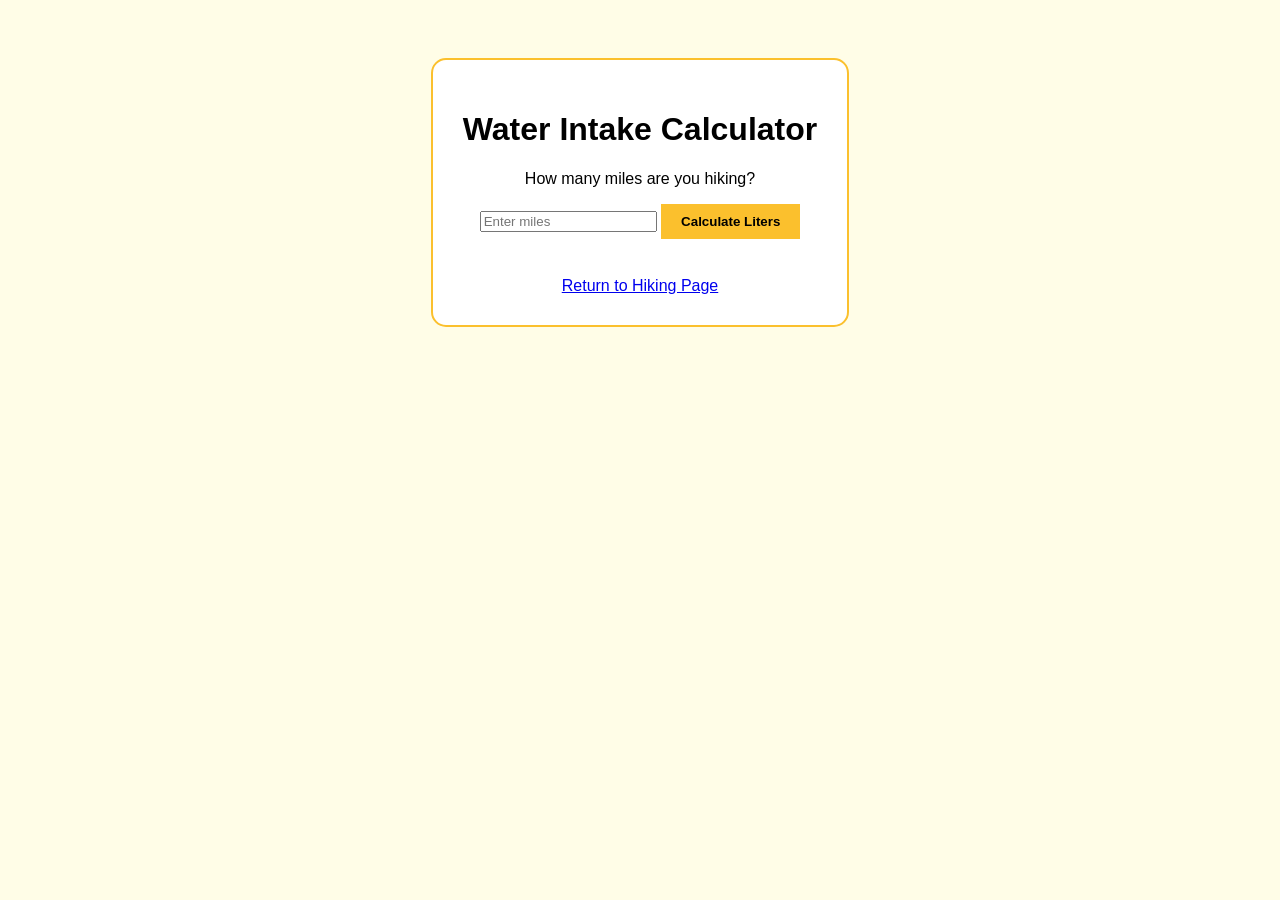
==== app.html @ 5ec6186c "Update app.html" ====
<!DOCTYPE html>
<html lang="en">
<head>
    <meta charset="UTF-8">
    <title>Hiking Prep Simulator</title>
    <style>
        body { font-family: sans-serif; text-align: center; padding: 50px; background: #fffde7; }
        #game-box { border: 2px solid #fbc02d; padding: 30px; display: inline-block; border-radius: 15px; background: white; }
        button { background: #fbc02d; border: none; padding: 10px 20px; cursor: pointer; font-weight: bold; }
    </style>
</head>
<body>
    <div id="game-box">
        <h1>Water Intake Calculator</h1>
        <p>How many miles are you hiking?</p>
        <input type="number" id="miles" placeholder="Enter miles">
        <button onclick="calculate()">Calculate Liters</button>
        <h2 id="result"></h2>
        <br>
        <a href="hiking.html">Return to Hiking Page</a>
    </div>

    <script>
        function calculate() {
            const miles = document.getElementById('miles').value;
            const liters = (miles * 0.5).toFixed(1);
            document.getElementById('result').innerText = "You should pack at least " + liters + " liters of water!";
        }
    </script>
</body>
</html>
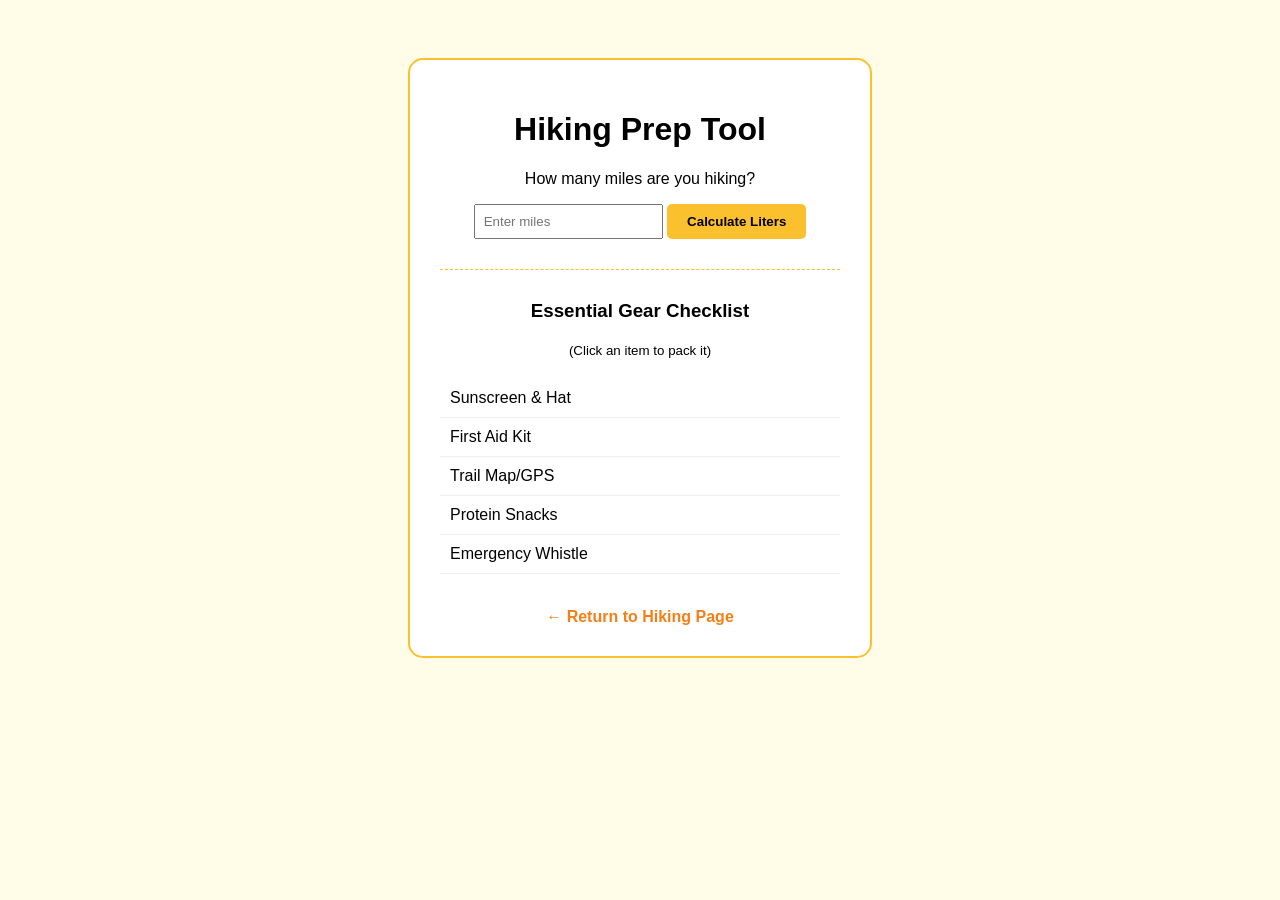
==== commit aa5e6a95: "Update app.html" ====
--- a/app.html
+++ b/app.html
@@ -5,26 +5,63 @@
     <title>Hiking Prep Simulator</title>
     <style>
         body { font-family: sans-serif; text-align: center; padding: 50px; background: #fffde7; }
-        #game-box { border: 2px solid #fbc02d; padding: 30px; display: inline-block; border-radius: 15px; background: white; }
-        button { background: #fbc02d; border: none; padding: 10px 20px; cursor: pointer; font-weight: bold; }
+        #game-box { border: 2px solid #fbc02d; padding: 30px; display: inline-block; border-radius: 15px; background: white; width: 400px; }
+        button { background: #fbc02d; border: none; padding: 10px 20px; cursor: pointer; font-weight: bold; border-radius: 5px; }
+        button:hover { background: #f9a825; }
+        
+        /* New Styles for the Checklist */
+        #gear-list { text-align: left; margin-top: 20px; padding: 0; list-style: none; }
+        .gear-item { 
+            padding: 10px; 
+            border-bottom: 1px solid #eee; 
+            cursor: pointer; 
+            transition: 0.3s;
+        }
+        .gear-item:hover { background-color: #fff9c4; }
+        .packed { text-decoration: line-through; color: #888; background-color: #e8f5e9 !important; }
     </style>
 </head>
 <body>
     <div id="game-box">
-        <h1>Water Intake Calculator</h1>
+        <h1>Hiking Prep Tool</h1>
+        
         <p>How many miles are you hiking?</p>
-        <input type="number" id="miles" placeholder="Enter miles">
+        <input type="number" id="miles" placeholder="Enter miles" style="padding: 8px;">
         <button onclick="calculate()">Calculate Liters</button>
-        <h2 id="result"></h2>
+        <h2 id="result" style="font-size: 1.2em; color: #f57f17;"></h2>
+
+        <hr style="margin: 30px 0; border: 0; border-top: 1px dashed #fbc02d;">
+
+        <h3>Essential Gear Checklist</h3>
+        <p><small>(Click an item to pack it)</small></p>
+        <ul id="gear-list">
+            <li class="gear-item" onclick="togglePack(this)">Sunscreen & Hat</li>
+            <li class="gear-item" onclick="togglePack(this)">First Aid Kit</li>
+            <li class="gear-item" onclick="togglePack(this)">Trail Map/GPS</li>
+            <li class="gear-item" onclick="togglePack(this)">Protein Snacks</li>
+            <li class="gear-item" onclick="togglePack(this)">Emergency Whistle</li>
+        </ul>
+
         <br>
-        <a href="hiking.html">Return to Hiking Page</a>
+        <a href="hiking.html" style="color: #f57f17; text-decoration: none; font-weight: bold;">← Return to Hiking Page</a>
     </div>
 
     <script>
+        // Your original calculation function
         function calculate() {
             const miles = document.getElementById('miles').value;
-            const liters = (miles * 0.5).toFixed(1);
-            document.getElementById('result').innerText = "You should pack at least " + liters + " liters of water!";
+            if (miles > 0) {
+                const liters = (miles * 0.5).toFixed(1);
+                document.getElementById('result').innerText = "Pack at least " + liters + "L of water!";
+            } else {
+                document.getElementById('result').innerText = "Enter a valid distance!";
+            }
+        }
+
+        // New function to handle the interactive list
+        function togglePack(element) {
+            // This 'toggles' the CSS class "packed" on and off when clicked
+            element.classList.toggle("packed");
         }
     </script>
 </body>
